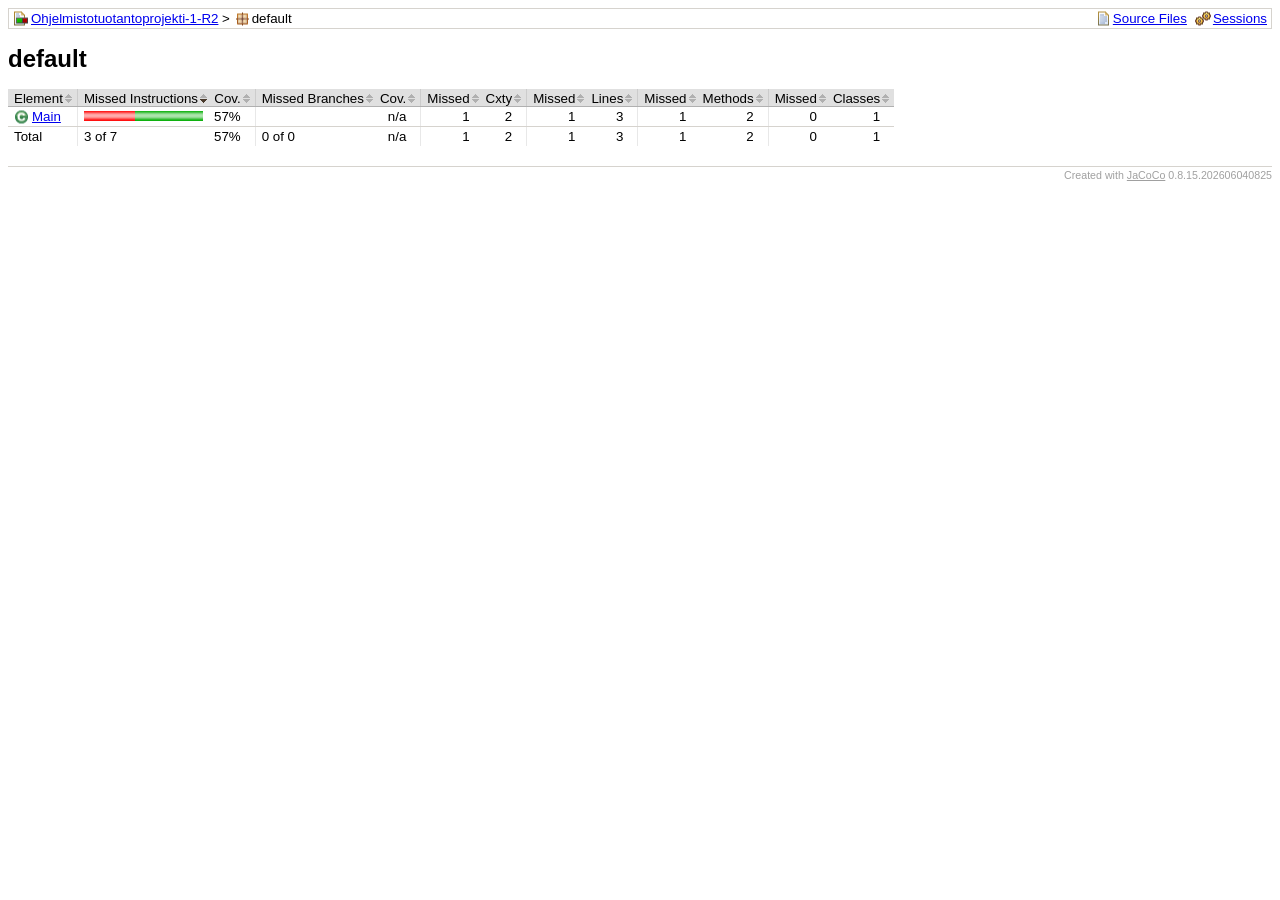
==== target/site/jacoco/default/index.html @ be27f8b3 "jacoco site" ====
<?xml version="1.0" encoding="UTF-8"?><!DOCTYPE html PUBLIC "-//W3C//DTD XHTML 1.0 Strict//EN" "http://www.w3.org/TR/xhtml1/DTD/xhtml1-strict.dtd"><html xmlns="http://www.w3.org/1999/xhtml" lang="en"><head><meta http-equiv="Content-Type" content="text/html;charset=UTF-8"/><link rel="stylesheet" href="../jacoco-resources/report.css" type="text/css"/><link rel="shortcut icon" href="../jacoco-resources/report.gif" type="image/gif"/><title>default</title><script type="text/javascript" src="../jacoco-resources/sort.js"></script></head><body onload="initialSort(['breadcrumb', 'coveragetable'])"><div class="breadcrumb" id="breadcrumb"><span class="info"><a href="index.source.html" class="el_source">Source Files</a><a href="../jacoco-sessions.html" class="el_session">Sessions</a></span><a href="../index.html" class="el_report">Ohjelmistotuotantoprojekti-1-R2</a> &gt; <span class="el_package">default</span></div><h1>default</h1><table class="coverage" cellspacing="0" id="coveragetable"><thead><tr><td class="sortable" id="a" onclick="toggleSort(this)">Element</td><td class="down sortable bar" id="b" onclick="toggleSort(this)">Missed Instructions</td><td class="sortable ctr2" id="c" onclick="toggleSort(this)">Cov.</td><td class="sortable bar" id="d" onclick="toggleSort(this)">Missed Branches</td><td class="sortable ctr2" id="e" onclick="toggleSort(this)">Cov.</td><td class="sortable ctr1" id="f" onclick="toggleSort(this)">Missed</td><td class="sortable ctr2" id="g" onclick="toggleSort(this)">Cxty</td><td class="sortable ctr1" id="h" onclick="toggleSort(this)">Missed</td><td class="sortable ctr2" id="i" onclick="toggleSort(this)">Lines</td><td class="sortable ctr1" id="j" onclick="toggleSort(this)">Missed</td><td class="sortable ctr2" id="k" onclick="toggleSort(this)">Methods</td><td class="sortable ctr1" id="l" onclick="toggleSort(this)">Missed</td><td class="sortable ctr2" id="m" onclick="toggleSort(this)">Classes</td></tr></thead><tfoot><tr><td>Total</td><td class="bar">3 of 7</td><td class="ctr2">57%</td><td class="bar">0 of 0</td><td class="ctr2">n/a</td><td class="ctr1">1</td><td class="ctr2">2</td><td class="ctr1">1</td><td class="ctr2">3</td><td class="ctr1">1</td><td class="ctr2">2</td><td class="ctr1">0</td><td class="ctr2">1</td></tr></tfoot><tbody><tr><td id="a0"><a href="Main.html" class="el_class">Main</a></td><td class="bar" id="b0"><img src="../jacoco-resources/redbar.gif" width="51" height="10" title="3" alt="3"/><img src="../jacoco-resources/greenbar.gif" width="68" height="10" title="4" alt="4"/></td><td class="ctr2" id="c0">57%</td><td class="bar" id="d0"/><td class="ctr2" id="e0">n/a</td><td class="ctr1" id="f0">1</td><td class="ctr2" id="g0">2</td><td class="ctr1" id="h0">1</td><td class="ctr2" id="i0">3</td><td class="ctr1" id="j0">1</td><td class="ctr2" id="k0">2</td><td class="ctr1" id="l0">0</td><td class="ctr2" id="m0">1</td></tr></tbody></table><div class="footer"><span class="right">Created with <a href="http://www.jacoco.org/jacoco">JaCoCo</a> 0.8.15.202606040825</span></div></body></html>
---- target/site/jacoco/jacoco-resources/report.css ----
body, td {
  font-family:sans-serif;
  font-size:10pt;
}

h1 {
  font-weight:bold;
  font-size:18pt;
}

.breadcrumb {
  border:#d6d3ce 1px solid;
  padding:2px 4px 2px 4px;
}

.breadcrumb .info {
  float:right;
}

.breadcrumb .info a {
  margin-left:8px;
}

.el_report {
  padding-left:18px;
  background-image:url(report.gif);
  background-position:left center;
  background-repeat:no-repeat;
}

.el_group {
  padding-left:18px;
  background-image:url(group.gif);
  background-position:left center;
  background-repeat:no-repeat;
}

.el_bundle {
  padding-left:18px;
  background-image:url(bundle.gif);
  background-position:left center;
  background-repeat:no-repeat;
}

.el_package {
  padding-left:18px;
  background-image:url(package.gif);
  background-position:left center;
  background-repeat:no-repeat;
}

.el_class {
  padding-left:18px;
  background-image:url(class.gif);
  background-position:left center;
  background-repeat:no-repeat;
}

.el_source {
  padding-left:18px;
  background-image:url(source.gif);
  background-position:left center;
  background-repeat:no-repeat;
}

.el_method {
  padding-left:18px;
  background-image:url(method.gif);
  background-position:left center;
  background-repeat:no-repeat;
}

.el_session {
  padding-left:18px;
  background-image:url(session.gif);
  background-position:left center;
  background-repeat:no-repeat;
}

pre.source {
  border:#d6d3ce 1px solid;
  font-family:monospace;
}

pre.source ol {
  margin-bottom: 0px;
  margin-top: 0px;
}

pre.source li {
  border-left: 1px solid #D6D3CE;
  color: #A0A0A0;
  padding-left: 0px;
}

pre.source span.fc {
  background-color:#ccffcc;
}

pre.source span.nc {
  background-color:#ffaaaa;
}

pre.source span.pc {
  background-color:#ffffcc;
}

pre.source span.bfc {
  background-image: url(branchfc.gif);
  background-repeat: no-repeat;
  background-position: 2px center;
}

pre.source span.bfc:hover {
  background-color:#80ff80;
}

pre.source span.bnc {
  background-image: url(branchnc.gif);
  background-repeat: no-repeat;
  background-position: 2px center;
}

pre.source span.bnc:hover {
  background-color:#ff8080;
}

pre.source span.bpc {
  background-image: url(branchpc.gif);
  background-repeat: no-repeat;
  background-position: 2px center;
}

pre.source span.bpc:hover {
  background-color:#ffff80;
}

table.coverage {
  empty-cells:show;
  border-collapse:collapse;
}

table.coverage thead {
  background-color:#e0e0e0;
}

table.coverage thead td {
  white-space:nowrap;
  padding:2px 14px 0px 6px;
  border-bottom:#b0b0b0 1px solid;
}

table.coverage thead td.bar {
  border-left:#cccccc 1px solid;
}

table.coverage thead td.ctr1 {
  text-align:right;
  border-left:#cccccc 1px solid;
}

table.coverage thead td.ctr2 {
  text-align:right;
  padding-left:2px;
}

table.coverage thead td.sortable {
  cursor:pointer;
  background-image:url(sort.gif);
  background-position:right center;
  background-repeat:no-repeat;
}

table.coverage thead td.up {
  background-image:url(up.gif);
}

table.coverage thead td.down {
  background-image:url(down.gif);
}

table.coverage tbody td {
  white-space:nowrap;
  padding:2px 6px 2px 6px;
  border-bottom:#d6d3ce 1px solid;
}

table.coverage tbody tr:hover {
  background: #f0f0d0 !important;
}

table.coverage tbody td.bar {
  border-left:#e8e8e8 1px solid;
}

table.coverage tbody td.ctr1 {
  text-align:right;
  padding-right:14px;
  border-left:#e8e8e8 1px solid;
}

table.coverage tbody td.ctr2 {
  text-align:right;
  padding-right:14px;
  padding-left:2px;
}

table.coverage tfoot td {
  white-space:nowrap;
  padding:2px 6px 2px 6px;
}

table.coverage tfoot td.bar {
  border-left:#e8e8e8 1px solid;
}

table.coverage tfoot td.ctr1 {
  text-align:right;
  padding-right:14px;
  border-left:#e8e8e8 1px solid;
}

table.coverage tfoot td.ctr2 {
  text-align:right;
  padding-right:14px;
  padding-left:2px;
}

.footer {
  margin-top:20px;
  border-top:#d6d3ce 1px solid;
  padding-top:2px;
  font-size:8pt;
  color:#a0a0a0;
}

.footer a {
  color:#a0a0a0;
}

.right {
  float:right;
}
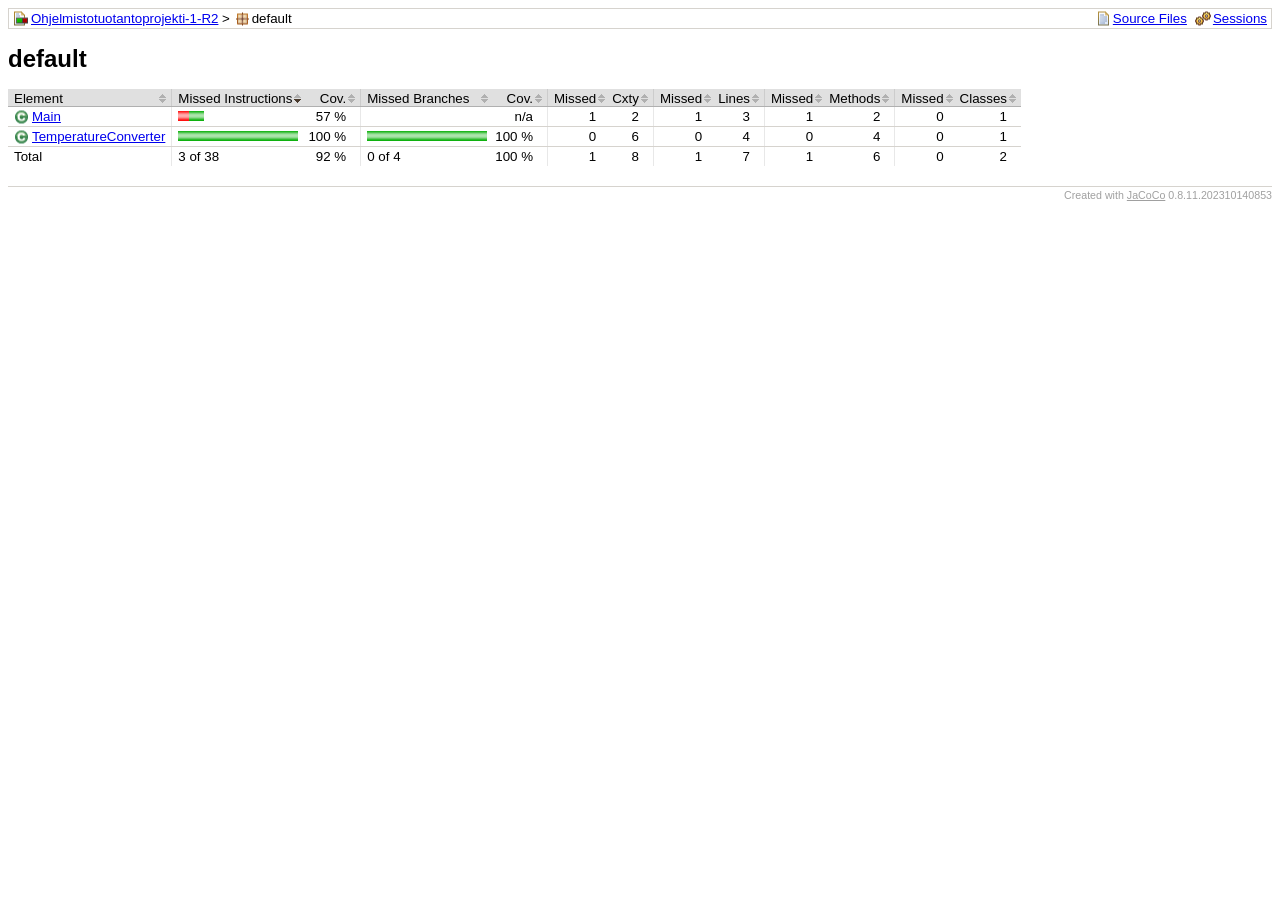
==== commit 43c6b6a2: "Add temperature converter and JaCoCo coverage report" ====
--- a/target/site/jacoco/default/index.html
+++ b/target/site/jacoco/default/index.html
@@ -1 +1 @@
-<?xml version="1.0" encoding="UTF-8"?><!DOCTYPE html PUBLIC "-//W3C//DTD XHTML 1.0 Strict//EN" "http://www.w3.org/TR/xhtml1/DTD/xhtml1-strict.dtd"><html xmlns="http://www.w3.org/1999/xhtml" lang="en"><head><meta http-equiv="Content-Type" content="text/html;charset=UTF-8"/><link rel="stylesheet" href="../jacoco-resources/report.css" type="text/css"/><link rel="shortcut icon" href="../jacoco-resources/report.gif" type="image/gif"/><title>default</title><script type="text/javascript" src="../jacoco-resources/sort.js"></script></head><body onload="initialSort(['breadcrumb', 'coveragetable'])"><div class="breadcrumb" id="breadcrumb"><span class="info"><a href="index.source.html" class="el_source">Source Files</a><a href="../jacoco-sessions.html" class="el_session">Sessions</a></span><a href="../index.html" class="el_report">Ohjelmistotuotantoprojekti-1-R2</a> &gt; <span class="el_package">default</span></div><h1>default</h1><table class="coverage" cellspacing="0" id="coveragetable"><thead><tr><td class="sortable" id="a" onclick="toggleSort(this)">Element</td><td class="down sortable bar" id="b" onclick="toggleSort(this)">Missed Instructions</td><td class="sortable ctr2" id="c" onclick="toggleSort(this)">Cov.</td><td class="sortable bar" id="d" onclick="toggleSort(this)">Missed Branches</td><td class="sortable ctr2" id="e" onclick="toggleSort(this)">Cov.</td><td class="sortable ctr1" id="f" onclick="toggleSort(this)">Missed</td><td class="sortable ctr2" id="g" onclick="toggleSort(this)">Cxty</td><td class="sortable ctr1" id="h" onclick="toggleSort(this)">Missed</td><td class="sortable ctr2" id="i" onclick="toggleSort(this)">Lines</td><td class="sortable ctr1" id="j" onclick="toggleSort(this)">Missed</td><td class="sortable ctr2" id="k" onclick="toggleSort(this)">Methods</td><td class="sortable ctr1" id="l" onclick="toggleSort(this)">Missed</td><td class="sortable ctr2" id="m" onclick="toggleSort(this)">Classes</td></tr></thead><tfoot><tr><td>Total</td><td class="bar">3 of 7</td><td class="ctr2">57%</td><td class="bar">0 of 0</td><td class="ctr2">n/a</td><td class="ctr1">1</td><td class="ctr2">2</td><td class="ctr1">1</td><td class="ctr2">3</td><td class="ctr1">1</td><td class="ctr2">2</td><td class="ctr1">0</td><td class="ctr2">1</td></tr></tfoot><tbody><tr><td id="a0"><a href="Main.html" class="el_class">Main</a></td><td class="bar" id="b0"><img src="../jacoco-resources/redbar.gif" width="51" height="10" title="3" alt="3"/><img src="../jacoco-resources/greenbar.gif" width="68" height="10" title="4" alt="4"/></td><td class="ctr2" id="c0">57%</td><td class="bar" id="d0"/><td class="ctr2" id="e0">n/a</td><td class="ctr1" id="f0">1</td><td class="ctr2" id="g0">2</td><td class="ctr1" id="h0">1</td><td class="ctr2" id="i0">3</td><td class="ctr1" id="j0">1</td><td class="ctr2" id="k0">2</td><td class="ctr1" id="l0">0</td><td class="ctr2" id="m0">1</td></tr></tbody></table><div class="footer"><span class="right">Created with <a href="http://www.jacoco.org/jacoco">JaCoCo</a> 0.8.15.202606040825</span></div></body></html>+<?xml version="1.0" encoding="UTF-8"?><!DOCTYPE html PUBLIC "-//W3C//DTD XHTML 1.0 Strict//EN" "http://www.w3.org/TR/xhtml1/DTD/xhtml1-strict.dtd"><html xmlns="http://www.w3.org/1999/xhtml" lang="fi"><head><meta http-equiv="Content-Type" content="text/html;charset=UTF-8"/><link rel="stylesheet" href="../jacoco-resources/report.css" type="text/css"/><link rel="shortcut icon" href="../jacoco-resources/report.gif" type="image/gif"/><title>default</title><script type="text/javascript" src="../jacoco-resources/sort.js"></script></head><body onload="initialSort(['breadcrumb', 'coveragetable'])"><div class="breadcrumb" id="breadcrumb"><span class="info"><a href="index.source.html" class="el_source">Source Files</a><a href="../jacoco-sessions.html" class="el_session">Sessions</a></span><a href="../index.html" class="el_report">Ohjelmistotuotantoprojekti-1-R2</a> &gt; <span class="el_package">default</span></div><h1>default</h1><table class="coverage" cellspacing="0" id="coveragetable"><thead><tr><td class="sortable" id="a" onclick="toggleSort(this)">Element</td><td class="down sortable bar" id="b" onclick="toggleSort(this)">Missed Instructions</td><td class="sortable ctr2" id="c" onclick="toggleSort(this)">Cov.</td><td class="sortable bar" id="d" onclick="toggleSort(this)">Missed Branches</td><td class="sortable ctr2" id="e" onclick="toggleSort(this)">Cov.</td><td class="sortable ctr1" id="f" onclick="toggleSort(this)">Missed</td><td class="sortable ctr2" id="g" onclick="toggleSort(this)">Cxty</td><td class="sortable ctr1" id="h" onclick="toggleSort(this)">Missed</td><td class="sortable ctr2" id="i" onclick="toggleSort(this)">Lines</td><td class="sortable ctr1" id="j" onclick="toggleSort(this)">Missed</td><td class="sortable ctr2" id="k" onclick="toggleSort(this)">Methods</td><td class="sortable ctr1" id="l" onclick="toggleSort(this)">Missed</td><td class="sortable ctr2" id="m" onclick="toggleSort(this)">Classes</td></tr></thead><tfoot><tr><td>Total</td><td class="bar">3 of 38</td><td class="ctr2">92 %</td><td class="bar">0 of 4</td><td class="ctr2">100 %</td><td class="ctr1">1</td><td class="ctr2">8</td><td class="ctr1">1</td><td class="ctr2">7</td><td class="ctr1">1</td><td class="ctr2">6</td><td class="ctr1">0</td><td class="ctr2">2</td></tr></tfoot><tbody><tr><td id="a0"><a href="Main.html" class="el_class">Main</a></td><td class="bar" id="b0"><img src="../jacoco-resources/redbar.gif" width="11" height="10" title="3" alt="3"/><img src="../jacoco-resources/greenbar.gif" width="15" height="10" title="4" alt="4"/></td><td class="ctr2" id="c1">57 %</td><td class="bar" id="d1"/><td class="ctr2" id="e1">n/a</td><td class="ctr1" id="f0">1</td><td class="ctr2" id="g1">2</td><td class="ctr1" id="h0">1</td><td class="ctr2" id="i1">3</td><td class="ctr1" id="j0">1</td><td class="ctr2" id="k1">2</td><td class="ctr1" id="l0">0</td><td class="ctr2" id="m0">1</td></tr><tr><td id="a1"><a href="TemperatureConverter.html" class="el_class">TemperatureConverter</a></td><td class="bar" id="b1"><img src="../jacoco-resources/greenbar.gif" width="120" height="10" title="31" alt="31"/></td><td class="ctr2" id="c0">100 %</td><td class="bar" id="d0"><img src="../jacoco-resources/greenbar.gif" width="120" height="10" title="4" alt="4"/></td><td class="ctr2" id="e0">100 %</td><td class="ctr1" id="f1">0</td><td class="ctr2" id="g0">6</td><td class="ctr1" id="h1">0</td><td class="ctr2" id="i0">4</td><td class="ctr1" id="j1">0</td><td class="ctr2" id="k0">4</td><td class="ctr1" id="l1">0</td><td class="ctr2" id="m1">1</td></tr></tbody></table><div class="footer"><span class="right">Created with <a href="http://www.jacoco.org/jacoco">JaCoCo</a> 0.8.11.202310140853</span></div></body></html>
